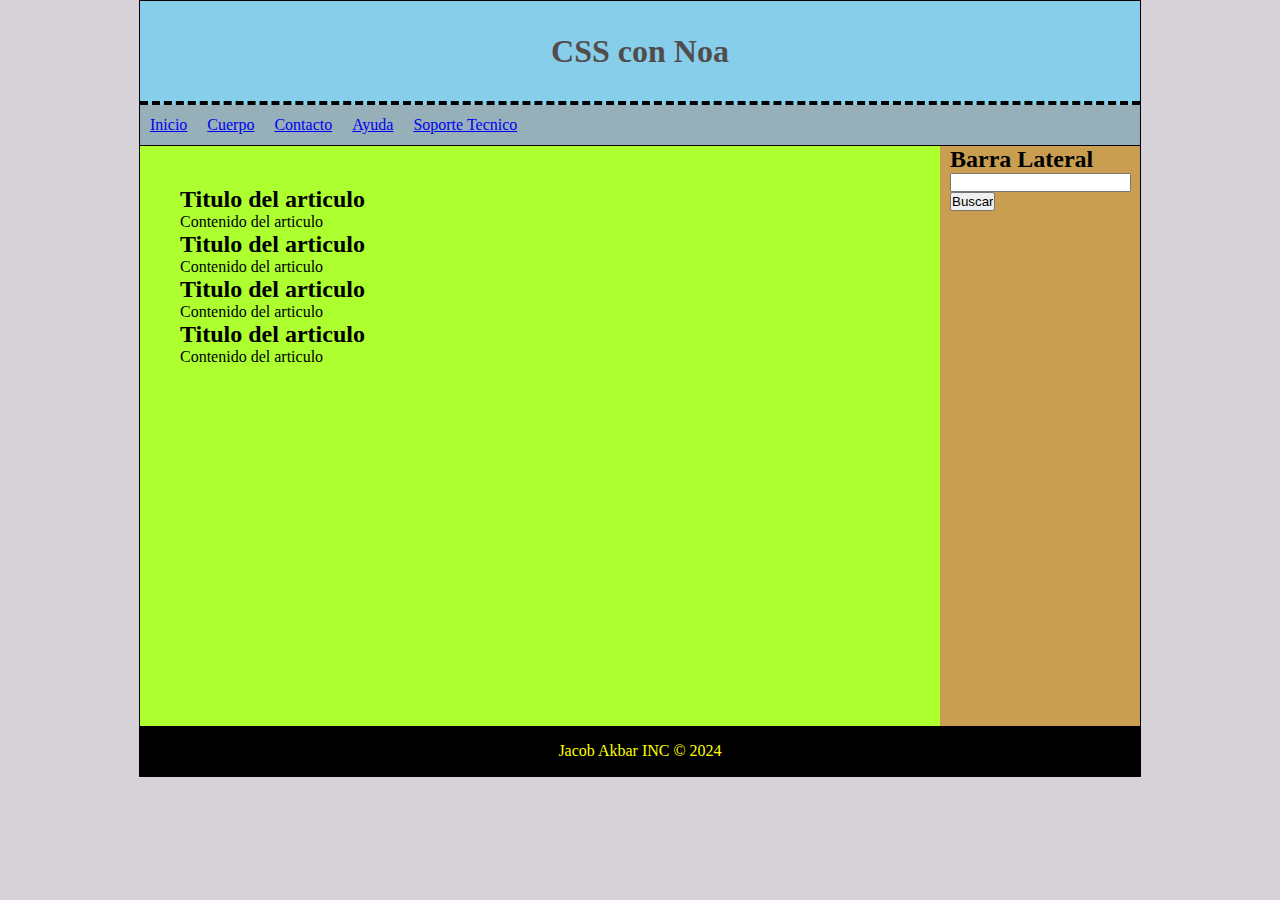
==== CSS+HTML/index.html @ c36b1aab "ajustando" ====
<!DOCTYPE html>
<html lang="en">
<head>
    <meta charset="UTF-8">
    <meta name="viewport" content="width=device-width, initial-scale=1.0">
    <title>Css con Noa</title>
    <!--Link para usar el archivo CSS osea "estilos.css"-->
    <link rel="stylesheet" href="estilos.css">
    <!--Style aqui adentro se onfigura la pagina como CSS-->
</head>
<body>
    <!--div= Caja para el CSS // Container CSS-->
    <div id="container">
        <header>
            <h1>CSS con Noa</h1>
        </header>

        <nav>
            <ul>
                <li><a href="index.html"> Inicio</a></li>
                <li><a href="index.html"> Cuerpo</a></li>
                <li><a href="index.html"> Contacto</a></li>
                <li><a href="index.html"> Ayuda</a></li>
                <li><a href="index.html"> Soporte Tecnico</a></li>
            </ul>

        </nav>

        <div class="clearfix"></div>
        
        <section id="content">
            <article class="article">
                <h2>Titulo del articulo</h2>
                <p>Contenido del articulo</p>
            </article>

            <article class="article">
                <h2>Titulo del articulo</h2>
                <p>Contenido del articulo</p>
            </article>

            <article class="article">
                <h2>Titulo del articulo</h2>
                <p>Contenido del articulo</p>
            </article>

            <article class="article">
                <h2>Titulo del articulo</h2>
                <p>Contenido del articulo</p>
            </article>

        </section>

        <aside>
            <h2>Barra Lateral</h2>
            <form>
                <input type="text">
                <input type="submit" value="Buscar" />
            </form>
        </aside>

        <div class="clearfix"></div>

        <footer>
            Jacob Akbar INC &copy; 2024
        </footer>
    </div>
    
</body>
</html>
---- CSS+HTML/estilos.css ----
*{
    margin: 0%;
    padding: 0%;
}
body{
    /*cambiar el color de fondo*/
    background-color: rgb(215, 210, 215);
    /*font family sirve para cambiar la fuente y letras*/
    font-family: 'Times New Roman', Times, serif;
}

#container{
    /*width: 70%;*/
    width: 1000px;
    margin: 0% auto;
    border: 1px solid black;
}

header{
    background-color: skyblue;
    height: 100px;
    width: 100%;
    margin: 0%; /*margen*/
    text-align: center; /*lugar de letra*/
    line-height: 100px; /*tiene que ser igual que height 100px (para que sea centrado)*/
    color: rgb(82, 77, 77); /*color de letra*/
    border-bottom: 4px dashed rgb(0, 0, 0);
}

nav{
    background-color: rgb(150, 175, 185);
    height: 40px;
    border-bottom: 1px solid black;
}

nav ul li{
    float: left;
    list-style: none;
    margin: 10px;
    line-height: 20px;
}

.clearfix{
    clear: both;
}

#content{
    float: left;
    width: calc(80% - 80px);
    background-color: greenyellow;
    min-height: 500px;
    padding: 40px;
}

aside{
    float: left;
    width:calc(20% - 20px);
    background: rgb(201, 158, 80);
    min-height: 580px;
    padding-left: 10px;
    padding-right: 10px;
}

footer{
    background-color: black;
    color: yellow;
    text-align: center;
    height: 50px;
    line-height: 50px;
}
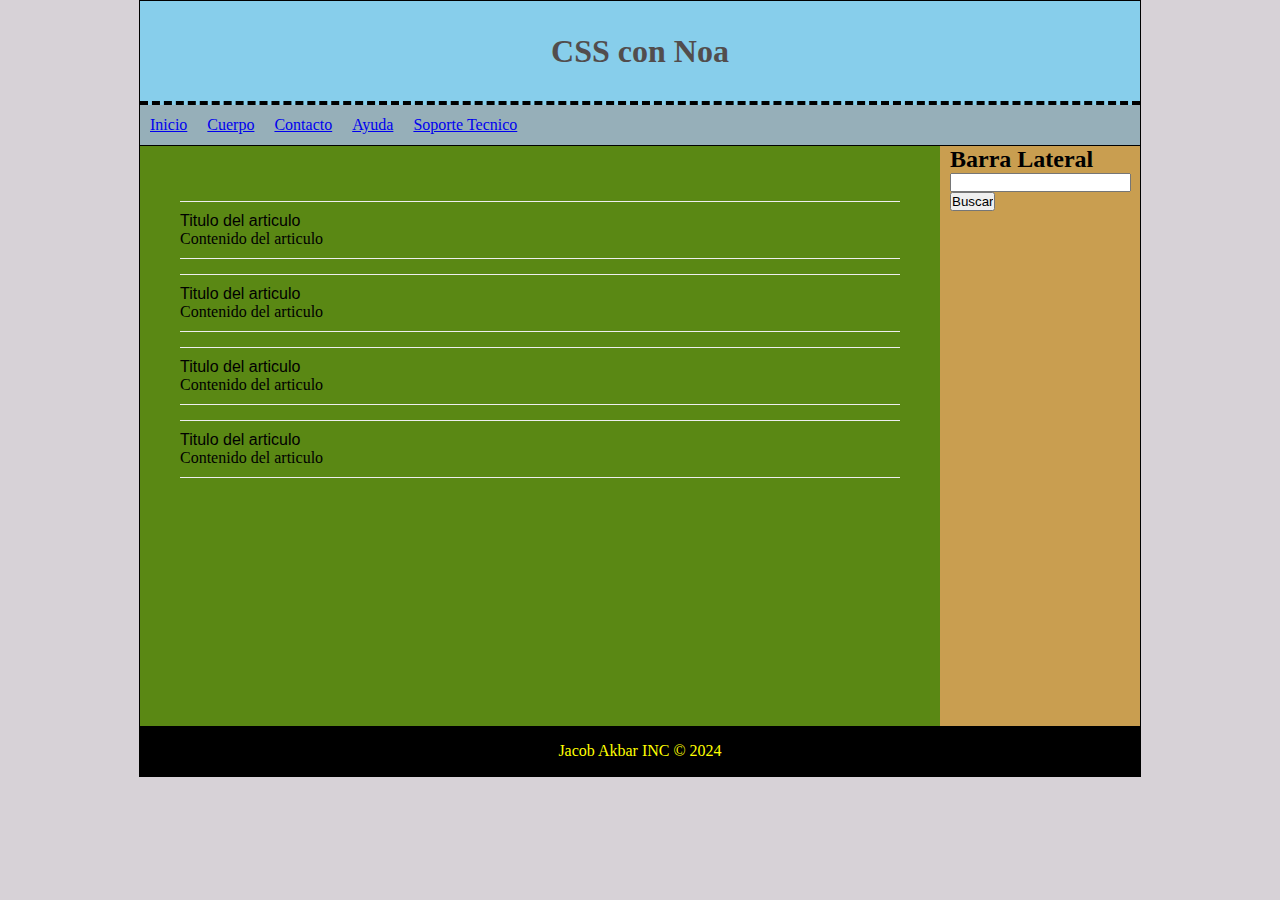
==== commit b735ba1d: "aliniamiento del html" ====
--- a/CSS+HTML/index.html
+++ b/CSS+HTML/index.html
@@ -1,70 +1,65 @@
 <!DOCTYPE html>
 <html lang="en">
-<head>
-    <meta charset="UTF-8">
-    <meta name="viewport" content="width=device-width, initial-scale=1.0">
+  <head>
+    <meta charset="UTF-8" />
+    <meta name="viewport" content="width=device-width, initial-scale=1.0" />
     <title>Css con Noa</title>
     <!--Link para usar el archivo CSS osea "estilos.css"-->
-    <link rel="stylesheet" href="estilos.css">
-    <!--Style aqui adentro se onfigura la pagina como CSS-->
-</head>
-<body>
+    <link rel="stylesheet" href="estilos.css" />
+    <!--Style aqui adentro se configura la pagina como CSS-->
+  </head>
+  <body>
     <!--div= Caja para el CSS // Container CSS-->
     <div id="container">
-        <header>
-            <h1>CSS con Noa</h1>
-        </header>
+      <header>
+        <h1>CSS con Noa</h1>
+      </header>
+      <!--nav -->
+      <nav>
+        <ul>
+          <li><a href="index.html"> Inicio</a></li>
+          <li><a href="index.html"> Cuerpo</a></li>
+          <li><a href="index.html"> Contacto</a></li>
+          <li><a href="index.html"> Ayuda</a></li>
+          <li><a href="index.html"> Soporte Tecnico</a></li>
+        </ul>
+      </nav>
 
-        <nav>
-            <ul>
-                <li><a href="index.html"> Inicio</a></li>
-                <li><a href="index.html"> Cuerpo</a></li>
-                <li><a href="index.html"> Contacto</a></li>
-                <li><a href="index.html"> Ayuda</a></li>
-                <li><a href="index.html"> Soporte Tecnico</a></li>
-            </ul>
+      <div class="clearfix"></div>
 
-        </nav>
+      <section id="content">
+        <article class="article">
+          <h2>Titulo del articulo</h2>
+          <p>Contenido del articulo</p>
+        </article>
 
-        <div class="clearfix"></div>
-        
-        <section id="content">
-            <article class="article">
-                <h2>Titulo del articulo</h2>
-                <p>Contenido del articulo</p>
-            </article>
+        <article class="article">
+          <h2>Titulo del articulo</h2>
+          <p>Contenido del articulo</p>
+        </article>
 
-            <article class="article">
-                <h2>Titulo del articulo</h2>
-                <p>Contenido del articulo</p>
-            </article>
+        <article class="article">
+          <h2>Titulo del articulo</h2>
+          <p>Contenido del articulo</p>
+        </article>
 
-            <article class="article">
-                <h2>Titulo del articulo</h2>
-                <p>Contenido del articulo</p>
-            </article>
+        <article class="article">
+          <h2>Titulo del articulo</h2>
+          <p>Contenido del articulo</p>
+        </article>
+      </section>
 
-            <article class="article">
-                <h2>Titulo del articulo</h2>
-                <p>Contenido del articulo</p>
-            </article>
+      <aside>
+        <h2>Barra Lateral</h2>
+        <form>
+          <input type="text" />
+          <input type="submit" value="Buscar" />
+        </form>
+      </aside>
 
-        </section>
+      <div class="clearfix"></div>
 
-        <aside>
-            <h2>Barra Lateral</h2>
-            <form>
-                <input type="text">
-                <input type="submit" value="Buscar" />
-            </form>
-        </aside>
-
-        <div class="clearfix"></div>
-
-        <footer>
-            Jacob Akbar INC &copy; 2024
-        </footer>
+      <footer>Jacob Akbar INC &copy; 2024</footer>
     </div>
-    
-</body>
-</html>+  </body>
+</html>
--- a/CSS+HTML/estilos.css
+++ b/CSS+HTML/estilos.css
@@ -1,70 +1,87 @@
-*{
-    margin: 0%;
-    padding: 0%;
+* {
+  margin: 0%;
+  padding: 0%;
 }
-body{
-    /*cambiar el color de fondo*/
-    background-color: rgb(215, 210, 215);
-    /*font family sirve para cambiar la fuente y letras*/
-    font-family: 'Times New Roman', Times, serif;
+body {
+  /*cambiar el color de fondo*/
+  background-color: rgb(215, 210, 215);
+  /*font family sirve para cambiar la fuente y letras*/
+  font-family: "Times New Roman", Times, serif;
 }
 
-#container{
-    /*width: 70%;*/
-    width: 1000px;
-    margin: 0% auto;
-    border: 1px solid black;
+#container {
+  /*width: 70%;*/
+  width: 1000px;
+  margin: 0% auto;
+  border: 1px solid black;
 }
 
-header{
-    background-color: skyblue;
-    height: 100px;
-    width: 100%;
-    margin: 0%; /*margen*/
-    text-align: center; /*lugar de letra*/
-    line-height: 100px; /*tiene que ser igual que height 100px (para que sea centrado)*/
-    color: rgb(82, 77, 77); /*color de letra*/
-    border-bottom: 4px dashed rgb(0, 0, 0);
+header {
+  background-color: skyblue;
+  height: 100px;
+  width: 100%;
+  margin: 0%; /*margen*/
+  text-align: center; /*lugar de letra*/
+  line-height: 100px; /*tiene que ser igual que height 100px (para que sea centrado)*/
+  color: rgb(82, 77, 77); /*color de letra*/
+  border-bottom: 4px dashed rgb(0, 0, 0);
 }
 
-nav{
-    background-color: rgb(150, 175, 185);
-    height: 40px;
-    border-bottom: 1px solid black;
+nav {
+  background-color: rgb(150, 175, 185);
+  height: 40px;
+  border-bottom: 1px solid black;
 }
 
-nav ul li{
-    float: left;
-    list-style: none;
-    margin: 10px;
-    line-height: 20px;
+nav ul li {
+  float: left;
+  list-style: none;
+  margin: 10px;
+  line-height: 20px;
 }
 
-.clearfix{
-    clear: both;
+.clearfix {
+  clear: both;
 }
 
-#content{
-    float: left;
-    width: calc(80% - 80px);
-    background-color: greenyellow;
-    min-height: 500px;
-    padding: 40px;
+#content {
+  float: left;
+  width: calc(80% - 80px);
+  background-color: rgb(90, 136, 20);
+  min-height: 500px;
+  padding: 40px;
 }
 
-aside{
-    float: left;
-    width:calc(20% - 20px);
-    background: rgb(201, 158, 80);
-    min-height: 580px;
-    padding-left: 10px;
-    padding-right: 10px;
+article {
+  color: rgb(0, 0, 0);
+  margin-top: 15px;
+  margin-bottom: 15px;
+  padding-bottom: 10px;
+  border-bottom: 1px solid #eee;
 }
 
-footer{
-    background-color: black;
-    color: yellow;
-    text-align: center;
-    height: 50px;
-    line-height: 50px;
-}+article :first-child {
+  padding-top: 10px;
+  border-top: 1px solid #eee;
+}
+
+article h2 {
+  font: 1em sans-serif;
+}
+
+aside {
+  float: left;
+  width: calc(20% - 20px);
+  background: rgb(201, 158, 80);
+  min-height: 580px;
+  padding-left: 10px;
+  padding-right: 10px;
+}
+
+footer {
+  background-color: black;
+  color: yellow;
+  text-align: center;
+  height: 50px;
+  line-height: 50px;
+}
